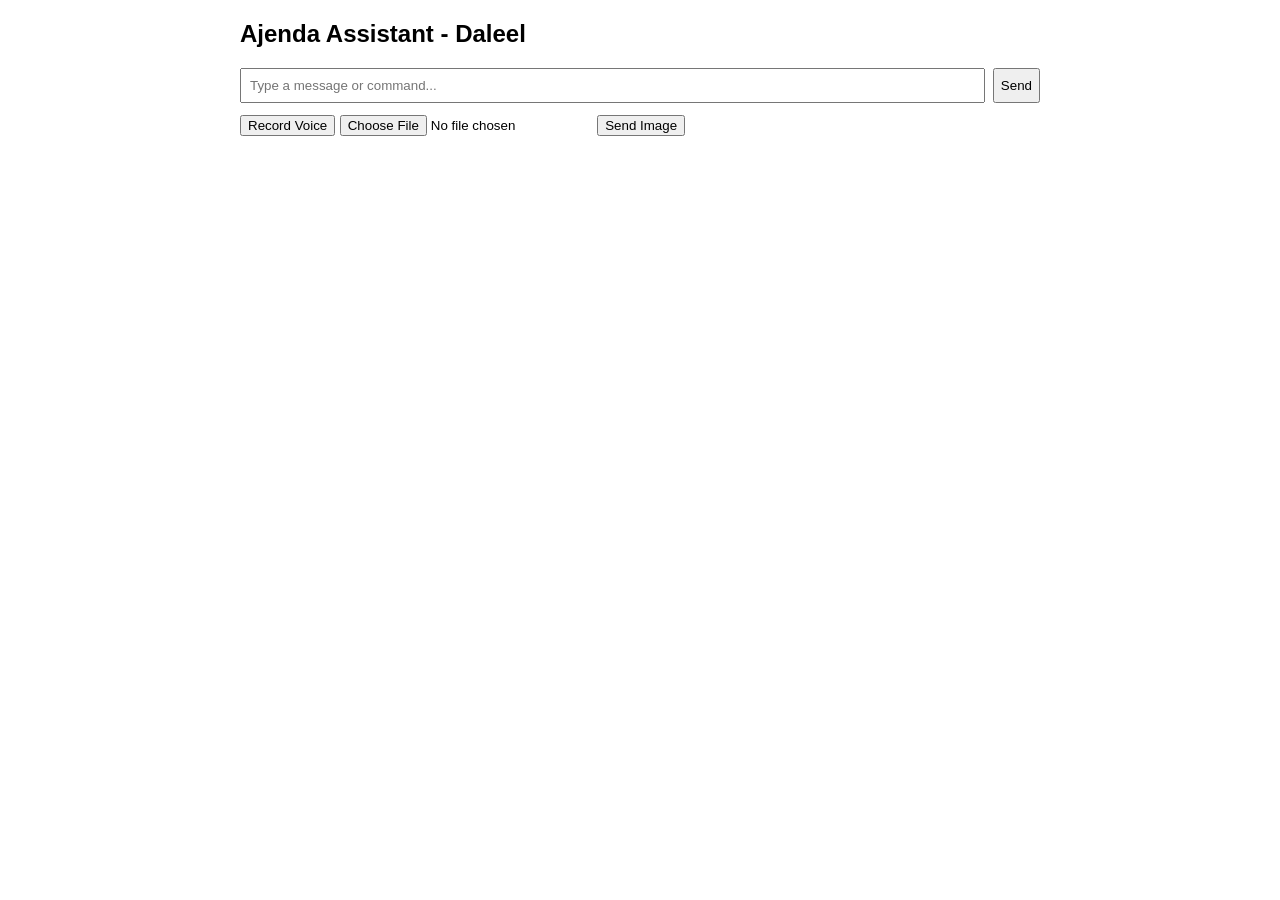
==== frontend/index.html @ 12939c21 "First commit" ====
<!doctype html>
<html lang="en">
<head>
  <meta charset="utf-8" />
  <meta name="viewport" content="width=device-width, initial-scale=1" />
  <title>Ajenda Assistant - Daleel</title>
  <link rel="stylesheet" href="style.css">
</head>
<body>
  <div id="chat">
    <h2>Ajenda Assistant - Daleel</h2>
    <div id="messages" dir="auto"></div>
    <div id="inputRow">
      <input id="msg" placeholder="Type a message or command..." />
      <button id="send">Send</button>
    </div>
    <div style="margin-top:12px;">
      <button id="record">Record Voice</button>
      <input type="file" id="imgfile" accept="image/*" />
      <button id="sendImg">Send Image</button>
    </div>
  </div>
  <script src="script.js"></script>
</body>
</html>
---- frontend/style.css ----
body { font-family: Arial, sans-serif; margin: 20px; }
#chat { max-width: 800px; margin: auto; }
.msg { padding: 8px; border-radius: 6px; margin: 6px 0; }
.user { background: #e6f7ff; text-align: right; }
.bot { background: #f0f0f0; text-align: left; }
#inputRow { display:flex; gap:8px; margin-top:10px }
input#msg { flex:1; padding:8px; }
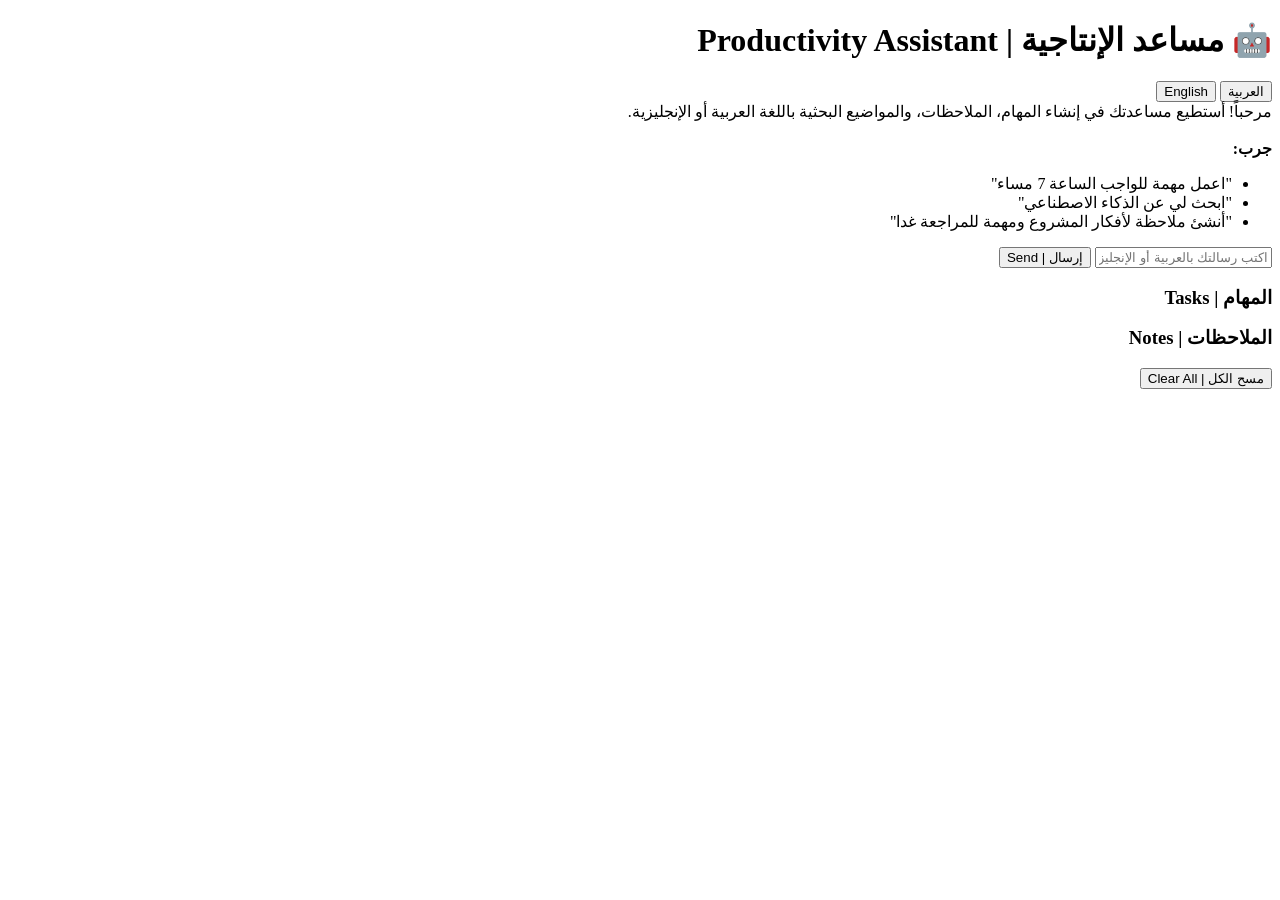
==== commit f6286129: "Restructring" ====
--- a/frontend/index.html
+++ b/frontend/index.html
@@ -1,25 +1,179 @@
-<!doctype html>
-<html lang="en">
+<!DOCTYPE html>
+<html lang="ar" dir="auto">
 <head>
-  <meta charset="utf-8" />
-  <meta name="viewport" content="width=device-width, initial-scale=1" />
-  <title>Ajenda Assistant - Daleel</title>
-  <link rel="stylesheet" href="style.css">
+    <meta charset="UTF-8">
+    <meta name="viewport" content="width=device-width, initial-scale=1.0">
+    <title>مساعد الإنتاجية | Productivity Assistant</title>
+    <link rel="stylesheet" href="{{ url_for('static', filename='style.css') }}">
 </head>
 <body>
-  <div id="chat">
-    <h2>Ajenda Assistant - Daleel</h2>
-    <div id="messages" dir="auto"></div>
-    <div id="inputRow">
-      <input id="msg" placeholder="Type a message or command..." />
-      <button id="send">Send</button>
+    <div class="container">
+        <h1>🤖 مساعد الإنتاجية | Productivity Assistant</h1>
+        
+        <div class="language-toggle">
+            <button onclick="setLanguage('ar')">العربية</button>
+            <button onclick="setLanguage('en')">English</button>
+        </div>
+        
+        <div class="chat-container" id="chatContainer">
+            <div class="message bot-message">
+                <div lang="ar">مرحباً! أستطيع مساعدتك في إنشاء المهام، الملاحظات، والمواضيع البحثية باللغة العربية أو الإنجليزية.</div>
+                <div lang="en" style="display: none;">Hello! I can help you create tasks, notes, and research topics in English or Arabic.</div>
+                <br>
+                <div lang="ar"><strong>جرب:</strong>
+                    <ul>
+                        <li>"اعمل مهمة للواجب الساعة 7 مساء"</li>
+                        <li>"ابحث لي عن الذكاء الاصطناعي"</li>
+                        <li>"أنشئ ملاحظة لأفكار المشروع ومهمة للمراجعة غدا"</li>
+                    </ul>
+                </div>
+                <div lang="en" style="display: none;"><strong>Try:</strong>
+                    <ul>
+                        <li>"Create a task for homework at 7 PM"</li>
+                        <li>"Research artificial intelligence"</li>
+                        <li>"Make a note for project ideas and create a task to review them tomorrow"</li>
+                    </ul>
+                </div>
+            </div>
+        </div>
+        
+        <div class="input-area">
+            <input type="text" id="messageInput" placeholder="Type your message in Arabic or English..." onkeypress="handleKeyPress(event)">
+            <button onclick="sendMessage()">إرسال | Send</button>
+        </div>
+        
+        <div class="items-grid">
+            <div>
+                <h3 lang="ar">المهام | Tasks</h3>
+                <div class="item-list" id="tasksList"></div>
+            </div>
+            <div>
+                <h3 lang="ar">الملاحظات | Notes</h3>
+                <div class="item-list" id="notesList"></div>
+            </div>
+        </div>
+        
+        <button onclick="clearAll()" class="clear-btn" lang="ar">مسح الكل | Clear All</button>
     </div>
-    <div style="margin-top:12px;">
-      <button id="record">Record Voice</button>
-      <input type="file" id="imgfile" accept="image/*" />
-      <button id="sendImg">Send Image</button>
-    </div>
-  </div>
-  <script src="script.js"></script>
+
+    <script>
+        let currentLanguage = 'ar';
+        
+        function setLanguage(lang) {
+            currentLanguage = lang;
+            // Show/hide elements based on language
+            document.querySelectorAll('[lang]').forEach(el => {
+                el.style.display = el.lang === lang ? 'block' : 'none';
+            });
+            // Update input placeholder
+            document.getElementById('messageInput').placeholder = 
+                lang === 'ar' ? 'اكتب رسالتك بالعربية أو الإنجليزية...' : 'Type your message in Arabic or English...';
+        }
+        
+        function addMessage(text, isUser = false, language = 'en') {
+            const container = document.getElementById('chatContainer');
+            const messageDiv = document.createElement('div');
+            messageDiv.className = `message ${isUser ? 'user-message' : 'bot-message'}`;
+            messageDiv.dir = language === 'ar' ? 'rtl' : 'ltr';
+            messageDiv.lang = language;
+            messageDiv.textContent = text;
+            container.appendChild(messageDiv);
+            container.scrollTop = container.scrollHeight;
+        }
+
+        async function sendMessage() {
+            const input = document.getElementById('messageInput');
+            const message = input.value.trim();
+            
+            if (!message) return;
+            
+            addMessage(message, true, currentLanguage);
+            input.value = '';
+            
+            try {
+                const response = await fetch('/api/chat', {
+                    method: 'POST',
+                    headers: { 'Content-Type': 'application/json' },
+                    body: JSON.stringify({ message: message })
+                });
+                
+                const data = await response.json();
+                
+                if (data.error) {
+                    addMessage(`Error: ${data.error}`, false, 'en');
+                } else {
+                    addMessage(data.response, false, data.language);
+                    updateItems();
+                }
+            } catch (error) {
+                addMessage('Error communicating with server', false, 'en');
+            }
+        }
+
+        function handleKeyPress(event) {
+            if (event.key === 'Enter') {
+                sendMessage();
+            }
+        }
+
+        async function updateItems() {
+            try {
+                const [tasksRes, notesRes] = await Promise.all([
+                    fetch('/api/tasks'),
+                    fetch('/api/notes')
+                ]);
+                
+                const tasks = await tasksRes.json();
+                const notes = await notesRes.json();
+                
+                // Update tasks list
+                const tasksList = document.getElementById('tasksList');
+                tasksList.innerHTML = tasks.map(task => `
+                    <div class="item" dir="${task.language === 'ar' ? 'rtl' : 'ltr'}">
+                        <strong>${task.title}</strong>
+                        <span class="delete-btn" onclick="deleteTask(${task.id})">×</span>
+                        <br>${task.description}
+                        ${task.due_time ? `<br>⏰ ${task.due_date} ${task.language === 'ar' ? 'الساعة' : 'at'} ${task.due_time}` : ''}
+                        ${task.priority ? `<br>${task.language === 'ar' ? 'الأولوية:' : 'Priority:'} ${task.priority}` : ''}
+                    </div>
+                `).join('');
+                
+                // Update notes list
+                const notesList = document.getElementById('notesList');
+                notesList.innerHTML = notes.map(note => `
+                    <div class="item" dir="${note.language === 'ar' ? 'rtl' : 'ltr'}">
+                        <strong>${note.title}</strong>
+                        <span class="delete-btn" onclick="deleteNote(${note.id})">×</span>
+                        <div class="note-content">${note.content}</div>
+                        ${note.category ? `<small>${note.category}</small>` : ''}
+                    </div>
+                `).join('');
+                
+            } catch (error) {
+                console.error('Error updating items:', error);
+            }
+        }
+
+        async function deleteTask(taskId) {
+            await fetch(`/api/tasks/${taskId}`, { method: 'DELETE' });
+            updateItems();
+        }
+
+        async function deleteNote(noteId) {
+            await fetch(`/api/notes/${noteId}`, { method: 'DELETE' });
+            updateItems();
+        }
+
+        async function clearAll() {
+            if (confirm(currentLanguage === 'ar' ? 'هل تريد مسح كل المهام والملاحظات؟' : 'Clear all tasks and notes?')) {
+                await fetch('/api/clear', { method: 'POST' });
+                updateItems();
+            }
+        }
+
+        // Initialize
+        setLanguage('ar');
+        updateItems();
+    </script>
 </body>
-</html>
+</html>
